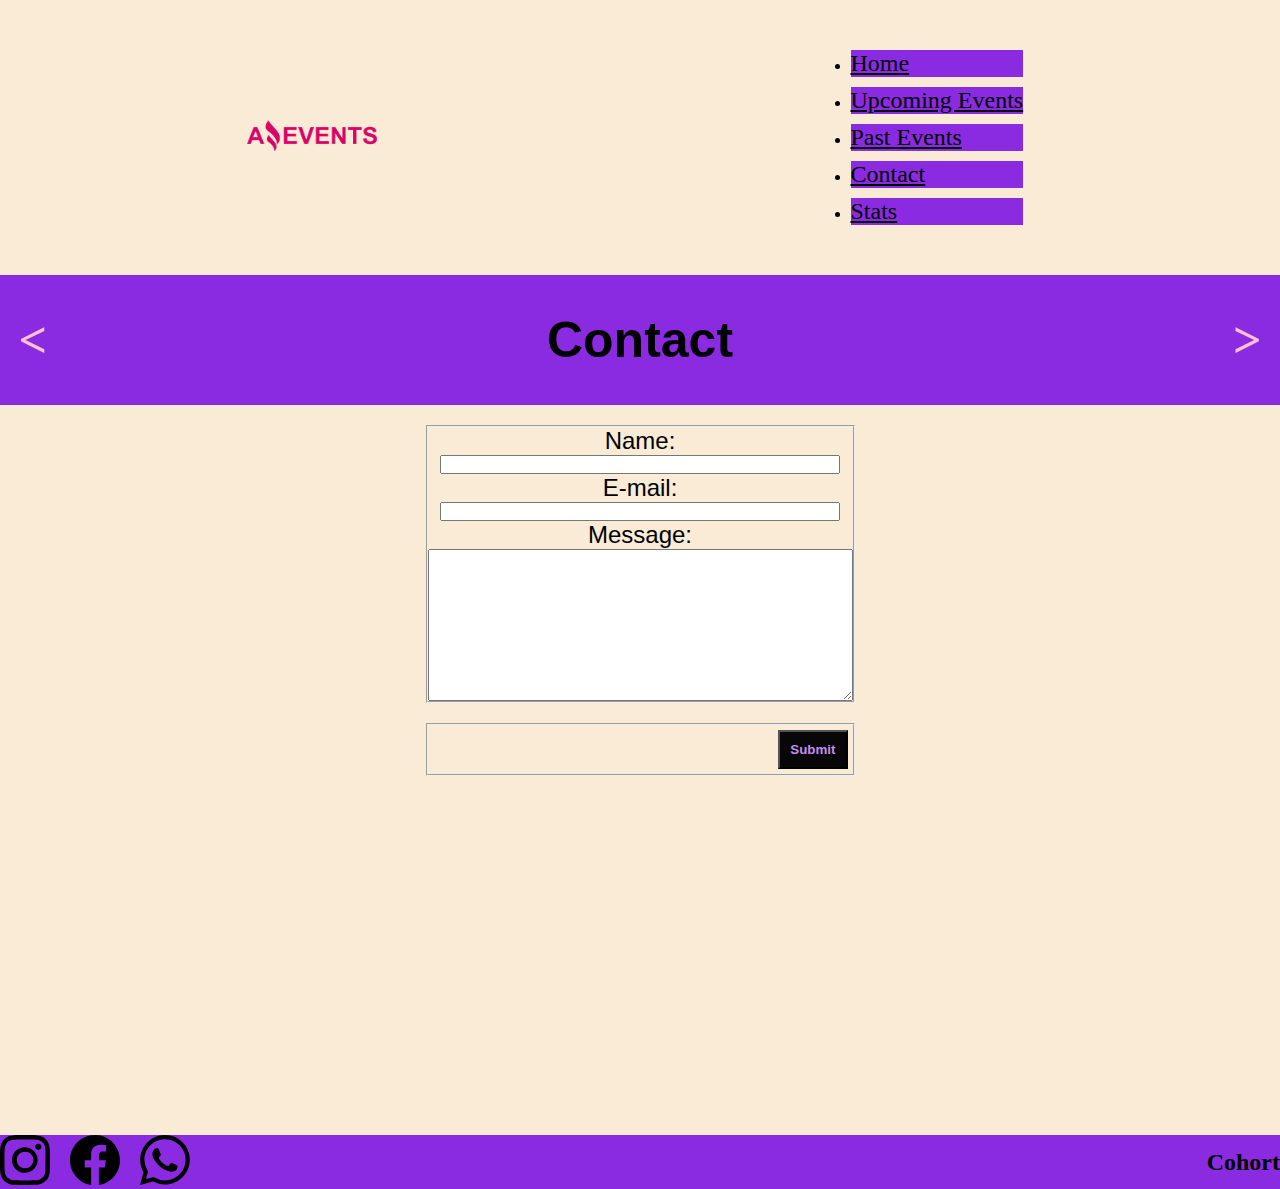
==== contact.html @ c3e93439 "primer commit" ====
<!DOCTYPE html>
<html lang="en">
<head>
    <meta charset="UTF-8">
    <meta http-equiv="X-UA-Compatible" content="IE=edge">
    <meta name="viewport" content="width=device-width, initial-scale=1.0">
    <title>Amazing Events</title>
    <link rel="shortcut icon" href="./assets/img/Logo_Amazing_Events.png" type="image/png">
    <link href="https://cdn.jsdelivr.net/npm/bootstrap@5.3.0-alpha1/dist/css/bootstrap.min.css" rel="stylesheet" integrity="sha384-GLhlTQ8iRABdZLl6O3oVMWSktQOp6b7In1Zl3/Jr59b6EGGoI1aFkw7cmDA6j6gD" crossorigin="anonymous">
    <link rel="stylesheet" href="./assets/css/style.css">
</head>
<body>
    <nav>
        <div>
            <img src="./assets/img/Logo_Amazing_Events.png" alt="logo" class="logo">
        </div>
        <div>
            <ul class="nav nav-pills">
                <li class="nav-item">
                  <a class="nav-link"  href="./index.html">Home</a>
                </li>
                <li class="nav-item">
                  <a class="nav-link " href="./upcoming.html">Upcoming Events</a>
                </li>
                <li class="nav-item">
                    <a class="nav-link" href="./past.html">Past Events</a>
                  </li>
                <li class="nav-item">
                  <a class="nav-link active" href="./contact.html">Contact</a>
                </li>
                <li class="nav-item">
                  <a class="nav-link" href="./stats.html">Stats</a>
                </li>
              </ul>
        </div>
    </nav>
    <main>
      <div>
        <div class="slider">
          <div class="move">
            <a href="./past.html"><span>&lt; </span></a>
            <h4>Contact</h4>
            <a href="./stats.html"><span>></span></a>
      </div>
      </div>
        
        <div class="formulario">
          <form action="./">
            <fieldset>
              <label>
                <span> Name:</span>
                <input type="text">
              </label>
              <label>
                <span>E-mail:</span> 
                <input type="email">
              </label>
              <label>
                <span>Message:</span> 
                <textarea name="Message"  cols="51" rows="10"></textarea>
              </label>
            </fieldset>
            <fieldset class="boton">
              <label>
                <button type="submit">Submit</button>
              </label>
            </fieldset>
          </form>
        </div>
      </div>  
        
    </main>
  

    <footer class="py-4 px-3">
      <div class="iconos">
          <a href="https://www.instagram.com/">
              <svg xmlns="http://www.w3.org/2000/svg" fill="currentColor" class="bi bi-instagram" viewBox="0 0 16 16">
              <path d="M8 0C5.829 0 5.556.01 4.703.048 3.85.088 3.269.222 2.76.42a3.917 3.917 0 0 0-1.417.923A3.927 3.927 0 0 0 .42 2.76C.222 3.268.087 3.85.048 4.7.01 5.555 0 5.827 0 8.001c0 2.172.01 2.444.048 3.297.04.852.174 1.433.372 1.942.205.526.478.972.923 1.417.444.445.89.719 1.416.923.51.198 1.09.333 1.942.372C5.555 15.99 5.827 16 8 16s2.444-.01 3.298-.048c.851-.04 1.434-.174 1.943-.372a3.916 3.916 0 0 0 1.416-.923c.445-.445.718-.891.923-1.417.197-.509.332-1.09.372-1.942C15.99 10.445 16 10.173 16 8s-.01-2.445-.048-3.299c-.04-.851-.175-1.433-.372-1.941a3.926 3.926 0 0 0-.923-1.417A3.911 3.911 0 0 0 13.24.42c-.51-.198-1.092-.333-1.943-.372C10.443.01 10.172 0 7.998 0h.003zm-.717 1.442h.718c2.136 0 2.389.007 3.232.046.78.035 1.204.166 1.486.275.373.145.64.319.92.599.28.28.453.546.598.92.11.281.24.705.275 1.485.039.843.047 1.096.047 3.231s-.008 2.389-.047 3.232c-.035.78-.166 1.203-.275 1.485a2.47 2.47 0 0 1-.599.919c-.28.28-.546.453-.92.598-.28.11-.704.24-1.485.276-.843.038-1.096.047-3.232.047s-2.39-.009-3.233-.047c-.78-.036-1.203-.166-1.485-.276a2.478 2.478 0 0 1-.92-.598 2.48 2.48 0 0 1-.6-.92c-.109-.281-.24-.705-.275-1.485-.038-.843-.046-1.096-.046-3.233 0-2.136.008-2.388.046-3.231.036-.78.166-1.204.276-1.486.145-.373.319-.64.599-.92.28-.28.546-.453.92-.598.282-.11.705-.24 1.485-.276.738-.034 1.024-.044 2.515-.045v.002zm4.988 1.328a.96.96 0 1 0 0 1.92.96.96 0 0 0 0-1.92zm-4.27 1.122a4.109 4.109 0 1 0 0 8.217 4.109 4.109 0 0 0 0-8.217zm0 1.441a2.667 2.667 0 1 1 0 5.334 2.667 2.667 0 0 1 0-5.334z" />
          </svg></a>
          <a href="https://es-la.facebook.com/"><svg xmlns="http://www.w3.org/2000/svg" fill="currentColor" class="bi bi-facebook" viewBox="0 0 16 16">
              <path
                  d="M16 8.049c0-4.446-3.582-8.05-8-8.05C3.58 0-.002 3.603-.002 8.05c0 4.017 2.926 7.347 6.75 7.951v-5.625h-2.03V8.05H6.75V6.275c0-2.017 1.195-3.131 3.022-3.131.876 0 1.791.157 1.791.157v1.98h-1.009c-.993 0-1.303.621-1.303 1.258v1.51h2.218l-.354 2.326H9.25V16c3.824-.604 6.75-3.934 6.75-7.951z" />
          </svg></a>
          <a href="https://web.whatsapp.com/"><svg xmlns="http://www.w3.org/2000/svg" fill="currentColor" class="bi bi-whatsapp" viewBox="0 0 16 16">
              <path
                  d="M13.601 2.326A7.854 7.854 0 0 0 7.994 0C3.627 0 .068 3.558.064 7.926c0 1.399.366 2.76 1.057 3.965L0 16l4.204-1.102a7.933 7.933 0 0 0 3.79.965h.004c4.368 0 7.926-3.558 7.93-7.93A7.898 7.898 0 0 0 13.6 2.326zM7.994 14.521a6.573 6.573 0 0 1-3.356-.92l-.24-.144-2.494.654.666-2.433-.156-.251a6.56 6.56 0 0 1-1.007-3.505c0-3.626 2.957-6.584 6.591-6.584a6.56 6.56 0 0 1 4.66 1.931 6.557 6.557 0 0 1 1.928 4.66c-.004 3.639-2.961 6.592-6.592 6.592zm3.615-4.934c-.197-.099-1.17-.578-1.353-.646-.182-.065-.315-.099-.445.099-.133.197-.513.646-.627.775-.114.133-.232.148-.43.05-.197-.1-.836-.308-1.592-.985-.59-.525-.985-1.175-1.103-1.372-.114-.198-.011-.304.088-.403.087-.088.197-.232.296-.346.1-.114.133-.198.198-.33.065-.134.034-.248-.015-.347-.05-.099-.445-1.076-.612-1.47-.16-.389-.323-.335-.445-.34-.114-.007-.247-.007-.38-.007a.729.729 0 0 0-.529.247c-.182.198-.691.677-.691 1.654 0 .977.71 1.916.81 2.049.098.133 1.394 2.132 3.383 2.992.47.205.84.326 1.129.418.475.152.904.129 1.246.08.38-.058 1.171-.48 1.338-.943.164-.464.164-.86.114-.943-.049-.084-.182-.133-.38-.232z" />
          </svg></a>
          
      </div>

      <div class="texto">
          <h2>Cohort</h2>
      </div>

      
  </footer>

      <script src="https://cdn.jsdelivr.net/npm/bootstrap@5.3.0-alpha1/dist/js/bootstrap.bundle.min.js" integrity="sha384-w76AqPfDkMBDXo30jS1Sgez6pr3x5MlQ1ZAGC+nuZB+EYdgRZgiwxhTBTkF7CXvN" crossorigin="anonymous"></script>
    </body>
    </html>
---- assets/css/style.css ----
* {
    margin: 0;
    padding: 0;
    box-sizing: border-box;
}

body {
    background-color: antiquewhite;
}
main{
    min-height: 90vh;
}
.logo {
    width: 130px;
}

nav {
    display: flex;
    justify-content: space-around;
    align-items: center;
    gap: 50px;
    margin: 20px;
    padding: 20px;
    
}
.nav-item{
    background-color: blueviolet;
    margin: 10px;   
}

.nav-link{
    color: black!important;
    font-size: x-large;
    
    
}

.nav-item.active{
    background-color: rgb(180, 131, 226)!important;
    color: rgb(180, 163, 197)!important;
}

nav div.derecha {
    display: flex;
    align-items: center;
    flex-direction: row;

}

.categoria {
    display: flex;
    justify-content: space-around;
    margin: 50px;
}
.container{
    padding: 10px;    
}
.slider{
    width: 100%;
    background-color: blueviolet;
    height: 130px;
    margin: 20px;
    margin-left: 0;
    
    display: flex;
    justify-content: center;
    align-items: center;
    
   
}
.slider a{
    font-size: 50px;
    text-decoration: none;
    color: pink;
    font-weight: bolder;
    
}
.slider  h4{
    font-size: 50px;
    font-family: 'Lucida Sans', 'Lucida Sans Regular', 'Lucida Grande', 'Lucida Sans Unicode', Geneva, Verdana, sans-serif;
    display: flex;
    justify-content: center;
    align-items: center;
}
.move{
    display: flex;
    gap: 500px;
    
}
.move1{
    gap: 350px;
    display: flex;
    justify-content: center;
    align-items: center;
    
}

footer {
    display: flex;
    justify-content: space-between;
    background-color: blueviolet;
    color: black;
    align-items:center;
    margin-top: 50px;
    
}

footer svg {
    width: 50px;
   
}
.iconos{
    display: flex;
    gap: 20px;

}
.iconos a{
    color: black;
}
.move1 h4{
    flex-grow: 1;
    width: 500px;
    gap: 20px;
}
table{
    max-width:80%;
    
    
}
.tabla{
    display: flex;
    justify-content: center;
    align-items: center;
}
th{
    font-size: x-large;
    margin: 20px;
    padding: 20px;
    background-color: rgb(131, 127, 127);
    border-bottom: 1px solid black;
    
}
td{
    font-size: large;
    margin: 10px;
    padding: 10px;
    border-right: 1px solid black;
    border-bottom: 1px solid black;
    background-color: rgb(229, 235, 241);
}
.formulario{
    max-width: 100%;
    display: flex;
    flex-direction: column;
    justify-content: center;
    align-items: center;
    
}
.formulario label{
    display: flex;
    flex-direction: column;
    justify-content: center;
    align-items: center;    
}
.formulario input{
    width: 400px;
}
.formulario span{
    font-size: x-large;
    font-family: 'Lucida Sans', 'Lucida Sans Regular', 'Lucida Grande', 'Lucida Sans Unicode', Geneva, Verdana, sans-serif;
}
.boton{
    margin-top: 20px;
    display: flex;
    justify-content: end;
    font-size: x-large;
    
}
.boton button{
    margin: 5px;
    padding: 10px;
    background-color: rgb(7, 7, 7);
    color: rgb(193, 142, 240);
    font-weight: bolder;
 
}
.details{
    height: 100%;
    width: 100%;
   
}
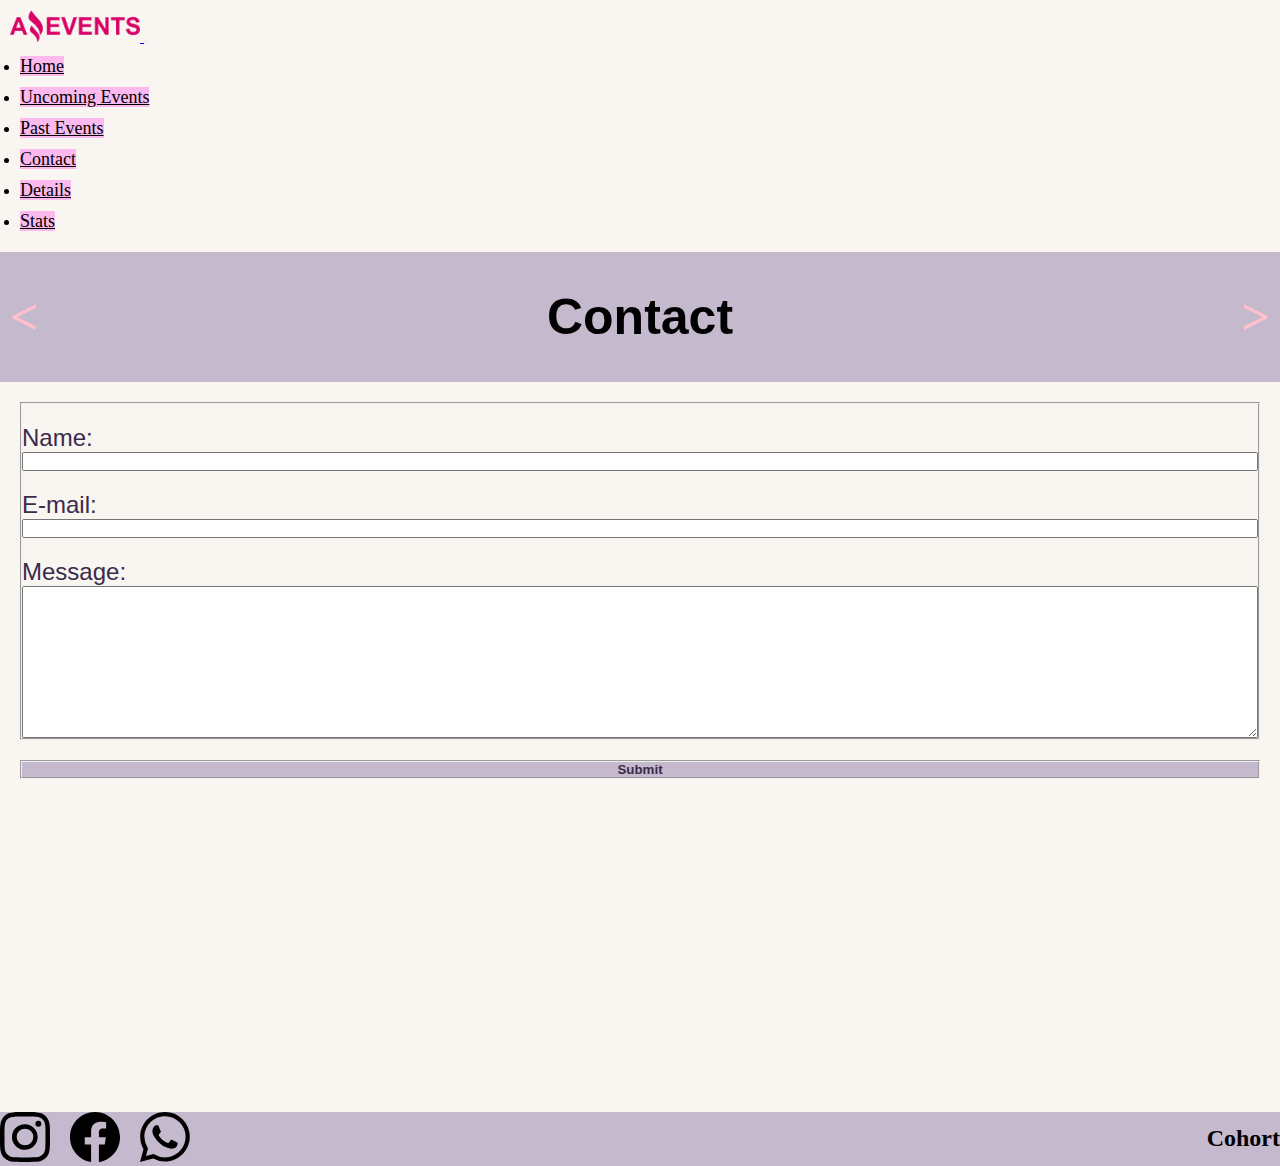
==== commit f595874c: "haciendo las paginas dinamicas task3" ====
--- a/contact.html
+++ b/contact.html
@@ -4,40 +4,48 @@
     <meta charset="UTF-8">
     <meta http-equiv="X-UA-Compatible" content="IE=edge">
     <meta name="viewport" content="width=device-width, initial-scale=1.0">
-    <title>Amazing Events</title>
+    <title>Contact</title>
     <link rel="shortcut icon" href="./assets/img/Logo_Amazing_Events.png" type="image/png">
     <link href="https://cdn.jsdelivr.net/npm/bootstrap@5.3.0-alpha1/dist/css/bootstrap.min.css" rel="stylesheet" integrity="sha384-GLhlTQ8iRABdZLl6O3oVMWSktQOp6b7In1Zl3/Jr59b6EGGoI1aFkw7cmDA6j6gD" crossorigin="anonymous">
     <link rel="stylesheet" href="./assets/css/style.css">
 </head>
 <body>
-    <nav>
-        <div>
-            <img src="./assets/img/Logo_Amazing_Events.png" alt="logo" class="logo">
-        </div>
-        <div>
-            <ul class="nav nav-pills">
-                <li class="nav-item">
-                  <a class="nav-link"  href="./index.html">Home</a>
-                </li>
-                <li class="nav-item">
-                  <a class="nav-link " href="./upcoming.html">Upcoming Events</a>
-                </li>
-                <li class="nav-item">
-                    <a class="nav-link" href="./past.html">Past Events</a>
-                  </li>
-                <li class="nav-item">
-                  <a class="nav-link active" href="./contact.html">Contact</a>
-                </li>
-                <li class="nav-item">
-                  <a class="nav-link" href="./stats.html">Stats</a>
-                </li>
-              </ul>
-        </div>
-    </nav>
+  <nav class="navbar navbar-expand-lg head-color">
+    <div class="container">
+      <a class="navbar-brand" href="#">
+        <img class="logo" src="./assets/img/Logo_Amazing_Events.png" alt="">
+      </a>
+      <button class="navbar-toggler" type="button" data-bs-toggle="collapse" data-bs-target="#navbarNav" aria-controls="navbarNav" aria-expanded="false" aria-label="Toggle navigation">
+        <span class="navbar-toggler-icon"></span>
+      </button>
+      <div class="collapse navbar-collapse" id="navbarNav">
+        <ul class="navbar-nav ms-auto">
+          <li class="nav-item">
+            <a href="./index.html" class="btn btn-outline-success mx-2" role="button">Home</a>
+          </li>
+          <li class="nav-item">
+            <a href="./upcoming.html" class="btn btn-outline-success mx-2" role="button">Uncoming Events</a>
+          </li>
+          <li class="nav-item">
+            <a  href="./past.html" class="btn btn-outline-success mx-2" role="button">Past Events</a>
+          </li>
+          <li class="nav-item">
+            <a href="./contact.html" class="btn btn-outline-success mx-2" role="button">Contact</a>
+          </li>
+          <li class="nav-item">
+            <a href="./details.html" class="btn btn-outline-success mx-2" role="button">Details</a>
+          </li>
+          <li class="nav-item">
+            <a href="./stats.html" class="btn btn-outline-success mx-2" role="button">Stats</a>
+          </li>
+        </ul>
+      </div>
+    </div>
+  </nav>
     <main>
       <div>
-        <div class="slider">
-          <div class="move">
+        <div class="carrusel">
+          <div class="deslizar">
             <a href="./past.html"><span>&lt; </span></a>
             <h4>Contact</h4>
             <a href="./stats.html"><span>></span></a>
--- a/assets/css/style.css
+++ b/assets/css/style.css
@@ -5,7 +5,7 @@
 }
 
 body {
-    background-color: antiquewhite;
+    background-color: rgb(249, 245, 241);
 }
 main{
     min-height: 90vh;
@@ -14,81 +14,87 @@
     width: 130px;
 }
 
-nav {
+
+.nav-item{
+    color: black!important;
+    margin: 10px; 
+    
+}
+.nav-item a{
+    color: black;
+    font-size: large;
+    border-color: black;
+}
+
+li.nav-item a{
+   background-color: rgb(251, 185, 238);
+}
+li.nav-item a:hover{
+    background-color: rgb(201, 53, 246);
+}
+.categoria {
     display: flex;
     justify-content: space-around;
-    align-items: center;
-    gap: 50px;
-    margin: 20px;
-    padding: 20px;
-    
-}
-.nav-item{
-    background-color: blueviolet;
-    margin: 10px;   
-}
-
-.nav-link{
-    color: black!important;
-    font-size: x-large;
-    
-    
-}
-
-.nav-item.active{
-    background-color: rgb(180, 131, 226)!important;
-    color: rgb(180, 163, 197)!important;
-}
-
-nav div.derecha {
-    display: flex;
-    align-items: center;
-    flex-direction: row;
-
-}
-
-.categoria {
+    flex-wrap: wrap;
+    margin-top: 20px;
+}
+#submit-categoria{
     display: flex;
     justify-content: space-around;
-    margin: 50px;
+    flex-wrap: wrap;
+}
+.buscar{
+    margin-top: 15px;
+    flex-wrap: wrap;
+}
+.me-2 {
+    margin-top: 15px;
+    margin-right: .5rem!important;
+}
+#boton{
+    margin-top: 15px;
 }
 .container{
     padding: 10px;    
 }
-.slider{
-    width: 100%;
-    background-color: blueviolet;
+.carrusel{    
+    background-color: rgb(196, 185, 205);
     height: 130px;
-    margin: 20px;
     margin-left: 0;
-    
-    display: flex;
-    justify-content: center;
-    align-items: center;
-    
-   
-}
-.slider a{
+    flex-wrap: wrap;
+    display: flex;
+    justify-content: center;
+    align-items: center;   
+    width: 100%;
+}
+.carrusel a{
     font-size: 50px;
     text-decoration: none;
     color: pink;
     font-weight: bolder;
-    
-}
-.slider  h4{
+    flex-wrap: wrap;
+    
+}
+.carrusel  h4{
     font-size: 50px;
     font-family: 'Lucida Sans', 'Lucida Sans Regular', 'Lucida Grande', 'Lucida Sans Unicode', Geneva, Verdana, sans-serif;
     display: flex;
     justify-content: center;
     align-items: center;
-}
-.move{
-    display: flex;
-    gap: 500px;
-    
-}
-.move1{
-    gap: 350px;
+    
+    
+}
+.deslizar{
+    display: flex;
+    justify-content: space-between;
+    width: 100%;
+    padding: 10px;
+   
+}
+
+.deslizar1{
+    width: 100%;
+    padding: 10px;
     display: flex;
     justify-content: center;
     align-items: center;
@@ -98,7 +104,7 @@
 footer {
     display: flex;
     justify-content: space-between;
-    background-color: blueviolet;
+    background-color: rgb(196, 185, 205);
     color: black;
     align-items:center;
     margin-top: 50px;
@@ -117,7 +123,7 @@
 .iconos a{
     color: black;
 }
-.move1 h4{
+.deslizar1 h4{
     flex-grow: 1;
     width: 500px;
     gap: 20px;
@@ -131,6 +137,7 @@
     display: flex;
     justify-content: center;
     align-items: center;
+    margin-top: 20px;
 }
 th{
     font-size: x-large;
@@ -152,22 +159,25 @@
     max-width: 100%;
     display: flex;
     flex-direction: column;
-    justify-content: center;
-    align-items: center;
+    justify-content:left;
+    margin: 20px;
     
 }
 .formulario label{
     display: flex;
     flex-direction: column;
-    justify-content: center;
-    align-items: center;    
+    justify-content: center;  
+    width: 100%; 
+    
 }
 .formulario input{
-    width: 400px;
+    width: 100%;
 }
 .formulario span{
     font-size: x-large;
     font-family: 'Lucida Sans', 'Lucida Sans Regular', 'Lucida Grande', 'Lucida Sans Unicode', Geneva, Verdana, sans-serif;
+    color: rgb(59, 43, 74);
+    margin-top: 20px;
 }
 .boton{
     margin-top: 20px;
@@ -177,17 +187,77 @@
     
 }
 .boton button{
-    margin: 5px;
-    padding: 10px;
-    background-color: rgb(7, 7, 7);
-    color: rgb(193, 142, 240);
+    width: 100%;
+    background-color: rgb(196, 185, 205);
+    color: rgb(59, 43, 74);
     font-weight: bolder;
+    border: none;
  
 }
 .details{
     height: 100%;
     width: 100%;
+    display: flex;
+    justify-content: center;
+    align-items: center;
+    flex-wrap: wrap;
+    margin-top: 5rem;
    
 }
-
-
+.cardEvent .card{
+    height: 100%;
+}
+.btn-primary{
+    background-color: rgb(168, 121, 181)!important;
+    color: rgb(249, 248, 249)!important;
+}
+
+.respuesta{
+    color:rgb(59, 43, 74); 
+    margin-top: 35px;
+}
+.container.detalleCard{
+    display: flex;
+    padding-top: 7rem;
+    padding-bottom: 6rem;
+    justify-content: center;
+    align-items: center;
+    margin-top: 90px;
+    margin-bottom: 90px;
+    
+}
+.img-fluid{
+    object-fit: cover!important;
+    max-width: 100%;
+    object-fit: cover!important;
+    height: 25rem!important;
+    width: 40rem!important;
+}
+
+.card-body{
+    display: flex;
+    justify-content: center;
+    flex-direction: column;
+ 
+    
+}
+
+#image {
+
+    FONT-WEIGHT: 100 !important;
+    flex: 0 0 auto !important;
+    width: 50% !important;
+}
+
+.card .card-img-top {
+    width: 100%;
+    height: 130px;
+    object-fit: cover !important;
+
+
+}
+.estilotarjeta{
+    padding: 0 0!important;
+    margin: 0 0!important;
+    display: inline-block;
+}